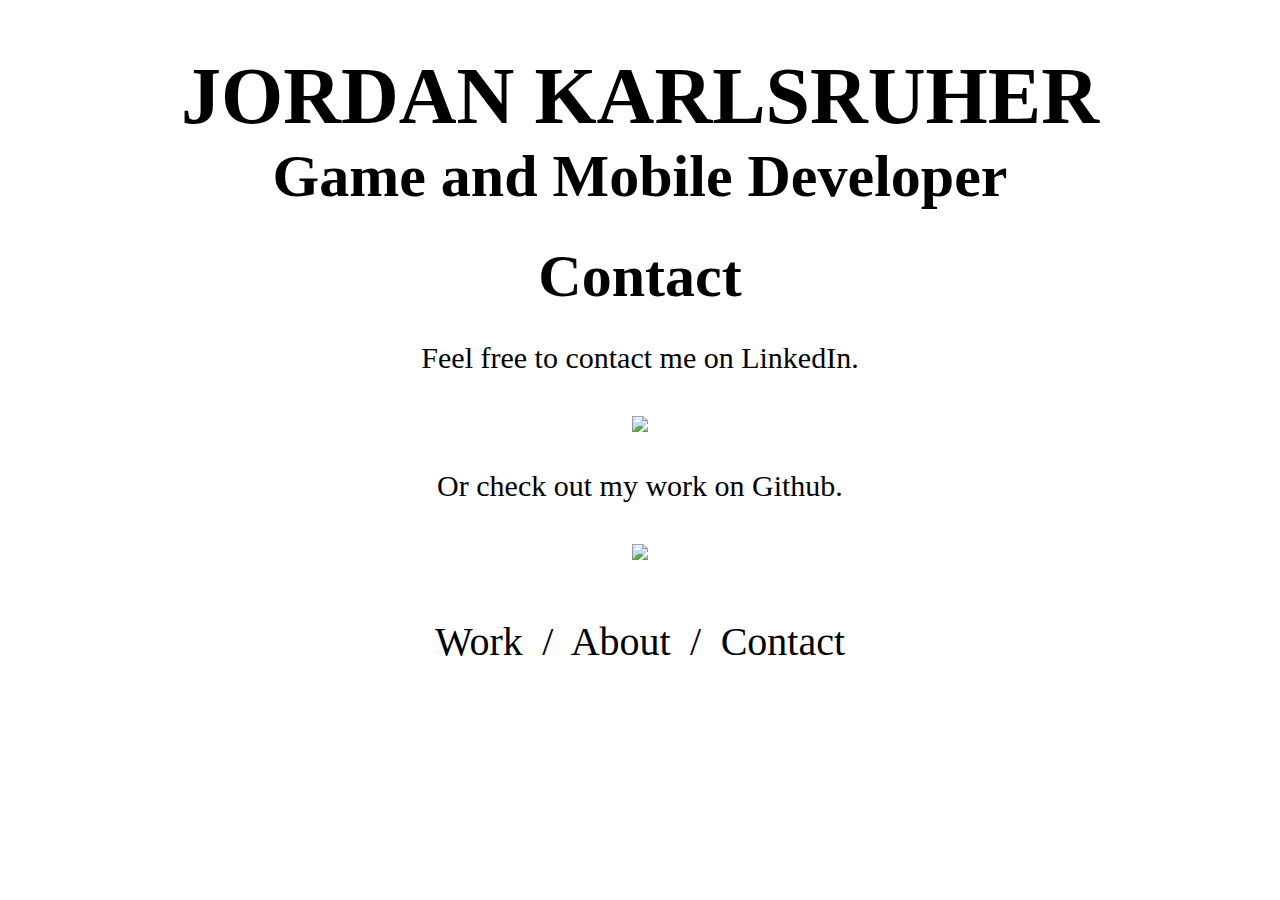
==== contact.html @ 83e5cd72 "changed the font, added titles" ====
<!doctype html>
	<html lang="en">
		<head>
			<meta charset="utf-8" />
			<title>Jordan Karlsruher</title>
			<link href='https://fonts.googleapis.com/css?family=Inconsolata:700' rel='stylesheet' type='text/css'>			
			<link rel="stylesheet" href="style.css" />
		</head>
		<body>
      <header>
        <h1><a href="index.html">JORDAN KARLSRUHER</a></h1>
        <h2><a href="index.html">Game and Mobile Developer</a></h2>
				<h2 id="page-head">Contact</h2>
      </header>
      <div id="content">
        <p>Feel free to contact me on LinkedIn.</p>
				<a href="https://www.linkedin.com/in/jordan-karlsruher-220a8885?trk=hp-identity-name"><img class="img-link" src="images/LinkedIn.png" width="150px"></a>
				<p>Or check out my work on Github.</p>
				<a href="https://github.com/Yorden"><img class="img-link" src="images/github.png" width="150px"></a>
      </div>
      <nav>
        <span>
          <a class="nav-btn" href="./work.html">Work</a>
          <a class="nav-spacer">/</a>
          <a class="nav-btn" href="./about.html">About</a>
          <a class="nav-spacer">/</a>
          <a class="nav-btn" href="./contact.html">Contact</a>
        </span>
      </nav>
		</body>
	</html>
---- style.css ----
@font-face {
    font-family: PixelFont;
    src: url(pixelfont.ttf);
}
.img-link:hover{
   opacity: .5;
}
a:hover{
   opacity: .5;
}
a:visited{
  color: black;
}
a{
  color: black;
}
header{
  font-family: PixelFont;
  text-align: center;
  margin: 0;
  margin-top: 4%;
  margin-bottom: 2%;
  padding: 0;

}
header h1{
  margin: 0;
  font-size: 80px;
}
header h2{
  margin: 0;
  font-size: 60px;
}
#page-head{
  margin-top: 2.5%;
}
header a{
  color: black;
  text-decoration: none;
}

nav{
  margin-top: 4%;
  font-family: PixelFont;
  text-align: center;
  font-size: 40px;
}

#portrait{
  display: block;
  margin-left: auto;
  margin-right: auto
}

#portrait:hover{
  content:url('./images/SelfPortraitB.png');
}

.nav-spacer{
  margin-left: .75%;
  margin-right: .75%;
}
.nav-btn{
  color: black;
  text-decoration: none;
}

.nav-btn:hover{
  color: #AAAAAA;
}

.work-sec{
  margin: auto;
  width: 60%;
}



#content{
  font-size: 30px;
  font-family: PixelFont;
  text-align: center;
  background-image: url("./images/SelfPortraitTransparent.png");
  background-repeat: no-repeat;
  background-position: center top;
}
.work-sec h2{
  margin-bottom: 0px;
  text-align: left;
}
.work-sec p{
  font-family: 'Inconsolata';
  margin: 0px;
  text-align: left;
}

#hide{
  background-image: url('./images/SelfPortraitB.png');
}
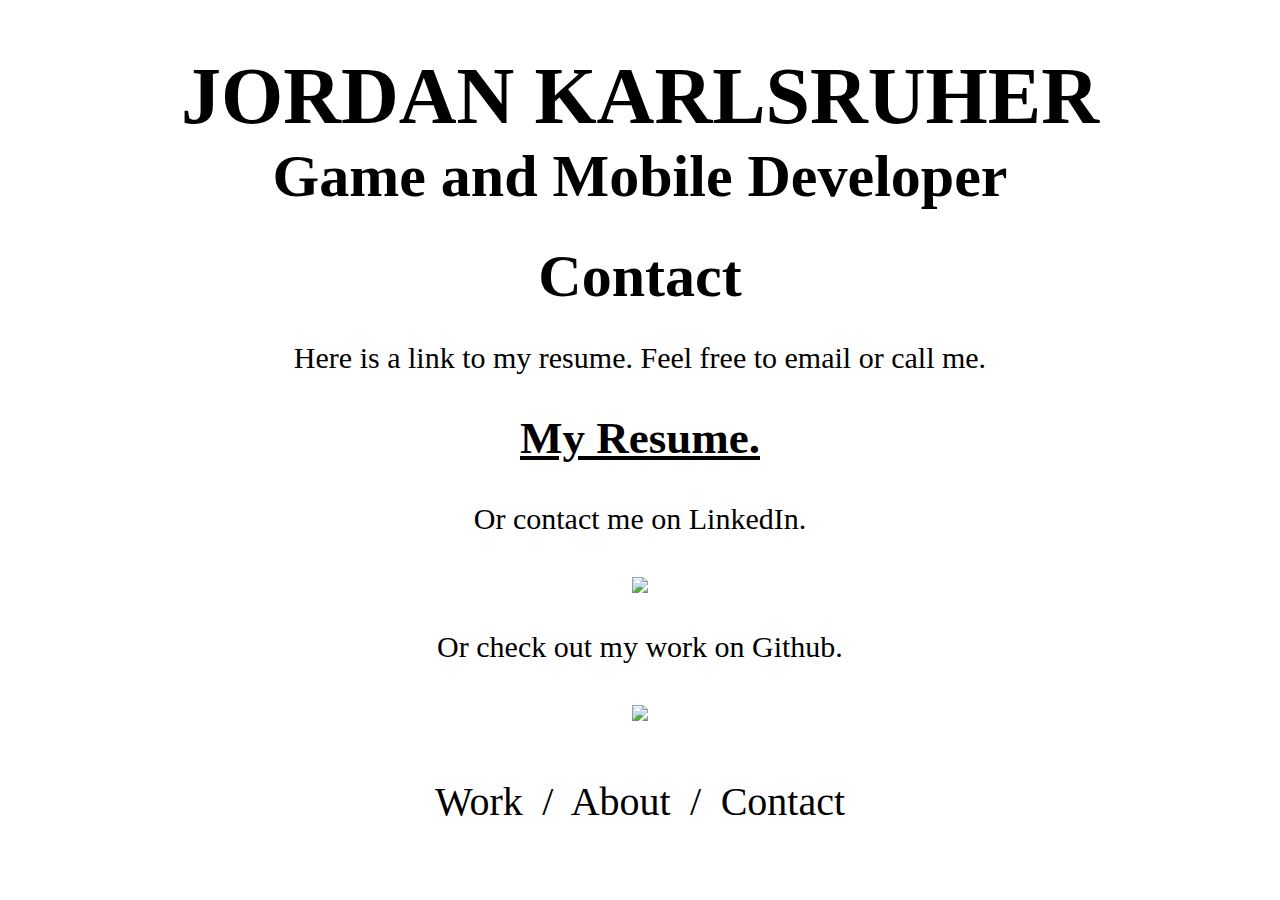
==== commit ecb1aae3: "Added resume, made minor changes" ====
--- a/contact.html
+++ b/contact.html
@@ -3,7 +3,7 @@
 		<head>
 			<meta charset="utf-8" />
 			<title>Jordan Karlsruher</title>
-			<link href='https://fonts.googleapis.com/css?family=Inconsolata:700' rel='stylesheet' type='text/css'>			
+			<link href='https://fonts.googleapis.com/css?family=Inconsolata:700' rel='stylesheet' type='text/css'>
 			<link rel="stylesheet" href="style.css" />
 		</head>
 		<body>
@@ -13,7 +13,9 @@
 				<h2 id="page-head">Contact</h2>
       </header>
       <div id="content">
-        <p>Feel free to contact me on LinkedIn.</p>
+				<p>Here is a link to my resume.  Feel free to email or call me.</p>
+				<h2><a class="word-btn" href="./JordanKarlsruherResume.pdf">My Resume.</a></h2>
+        <p>Or contact me on LinkedIn.</p>
 				<a href="https://www.linkedin.com/in/jordan-karlsruher-220a8885?trk=hp-identity-name"><img class="img-link" src="images/LinkedIn.png" width="150px"></a>
 				<p>Or check out my work on Github.</p>
 				<a href="https://github.com/Yorden"><img class="img-link" src="images/github.png" width="150px"></a>
--- a/style.css
+++ b/style.css
@@ -5,9 +5,7 @@
 .img-link:hover{
    opacity: .5;
 }
-a:hover{
-   opacity: .5;
-}
+
 a:visited{
   color: black;
 }
@@ -67,6 +65,7 @@
 
 .nav-btn:hover{
   color: #AAAAAA;
+  opacity: .5;
 }
 
 .work-sec{
@@ -74,7 +73,9 @@
   width: 60%;
 }
 
-
+.word-btn:hover{
+  opacity: .5;
+}
 
 #content{
   font-size: 30px;
@@ -94,6 +95,7 @@
   text-align: left;
 }
 
+
 #hide{
   background-image: url('./images/SelfPortraitB.png');
 }
